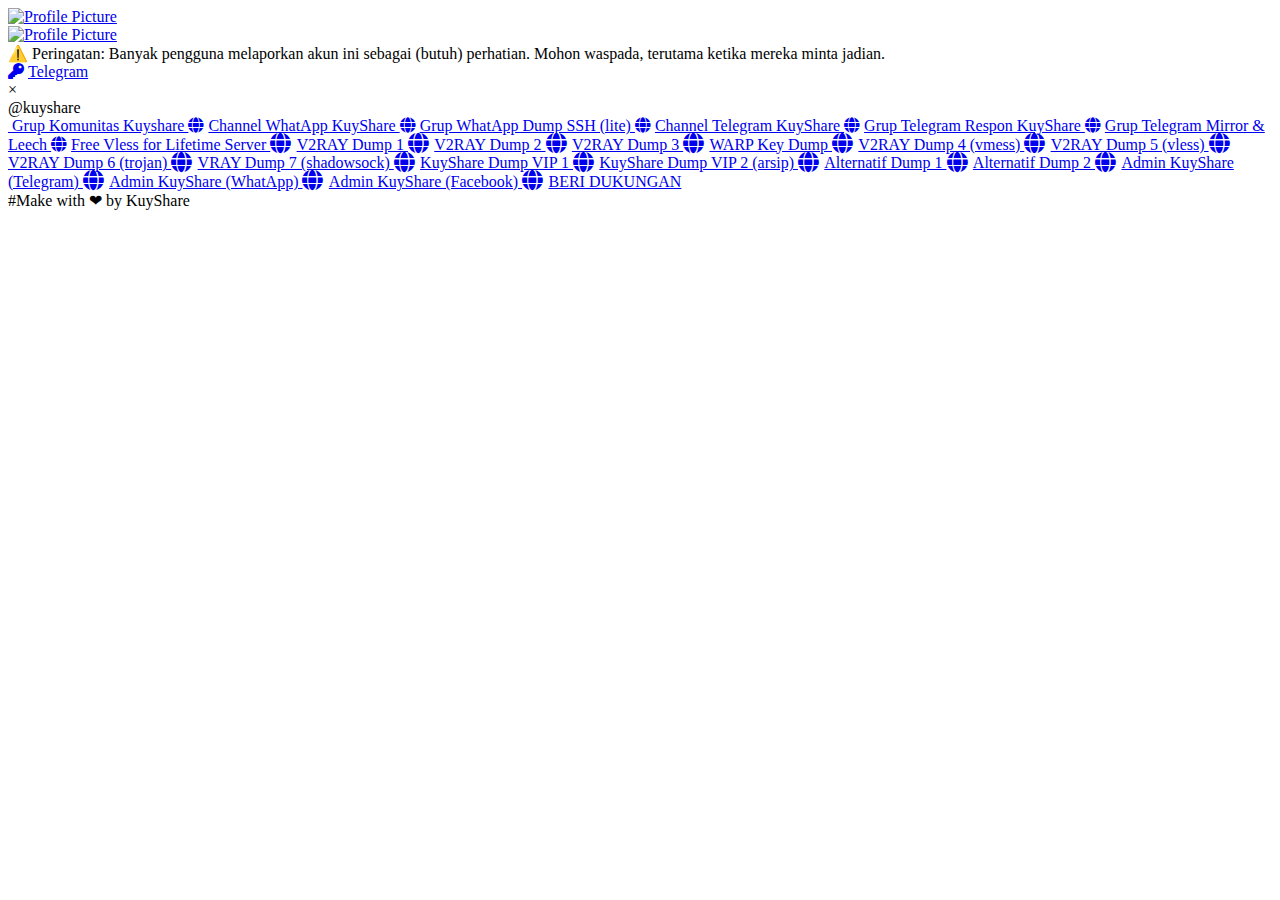
==== index.html @ 5d273548 "Update index.html" ====
<!DOCTYPE html>
<html lang="en">
  <head>
    <meta charset="UTF-8">
    <meta name="viewport" content="width=device-width, initial-scale=1.0">
    <title>KuyShare Links</title>
    <!-- Favicon -->
    <link rel="icon" href="https://avatars0.githubusercontent.com/u/125188945" type="image/x-icon" />
    <!-- Font Awesome icons -->
    <link rel="stylesheet" href="https://use.fontawesome.com/releases/v5.8.1/css/all.css">
    <!-- Core theme CSS -->
    <link rel="stylesheet" href="//kuyshare.pages.dev/sub/style.css">
  </head>

  <body>
    <!-- Parallax Pixel Background Animation -->
    <section class="animated-background">
      <div id="stars1"></div>
      <div id="stars2"></div>
      <div id="stars3"></div>
    </section>
    <!-- End of Parallax Pixel Background Animation -->

    <a id="profilePicture" href="#popup">
      <img src="https://avatars0.githubusercontent.com/u/125188945" alt="Profile Picture">
    </a>

    <div class="overlay" id="popup">
      <div class="popup">
        <div class="popup-photo">
          <a href="https://avatars0.githubusercontent.com/u/125188945" target="_blank">
            <img src="https://avatars0.githubusercontent.com/u/125188945" alt="Profile Picture">
          </a>
        </div>
        <div class="popup-quote">
          ⚠️ Peringatan: Banyak pengguna melaporkan akun ini sebagai (butuh) perhatian. Mohon waspada, terutama ketika mereka minta jadian.
        </div>
        <div id="links">
          <a class="link" href="https://kuyshare.t.me" target="_blank">
        <i class="fa fa-key">&nbsp;</i>Telegram</a>
        </div>
        <a class="popup-close" onclick="history.back()">&times;</a>
      </div>
    </div>

    <div id="userName">
      @kuyshare
    </div>

    <div id="links">
      <a class="link" href="/komunitas>
        <i class="fa fa-globe">&nbsp;</i>Grup Komunitas Kuyshare
      </a>
      <a class="link" href="https://whatsapp.com/channel/0029VaiO7mrFMqrXm6qYt50v" target="_blank">
        <i class="fa fa-globe">&nbsp;</i>Channel WhatApp KuyShare
      </a>
      <a class="link" href="/komunitas" target="_blank">
        <i class="fa fa-globe">&nbsp;</i>Grup WhatApp Dump SSH (lite)
      </a>
      <a class="link" href="//t.me/kuyshare" target="_blank">
        <i class="fa fa-globe">&nbsp;</i>Channel Telegram KuyShare
      </a>
      <a class="link" href="//t.me/responkuyshare" target="_blank">
        <i class="fa fa-globe">&nbsp;</i>Grup Telegram Respon KuyShare
      </a>
      <a class="link" href="//t.me/tempatmirror" target="_blank">
        <i class="fa fa-globe">&nbsp;</i>Grup Telegram Mirror & Leech
      </a>
      <a class="link" href="//kuyshare.v-less.free.nf/d342d11e-d424-4583-b36e-524ab1f0afa4" target="_blank">
        <i class="fa fa-globe">&nbsp;</i>Free Vless for Lifetime Server
      </a>
      <a class="link" href="/dump/" target="_blank">
        <i class="fa fa-globe fa-lg">&nbsp;</i>V2RAY Dump 1
      </a>
      <a class="link" href="/dump2/" target="_blank">
        <i class="fa fa-globe fa-lg">&nbsp;</i>V2RAY Dump 2
      </a>
            <a class="link" href="/vmess/" target="_blank">
        <i class="fa fa-globe fa-lg">&nbsp;</i>V2RAY Dump 3
      </a>
      <a class="link" href="/warp/" target="_blank">
        <i class="fa fa-globe fa-lg">&nbsp;</i>WARP Key Dump
      </a>
      <a class="link" href="//kuyshare.v-less.free.nf/vmess" target="_blank">
        <i class="fa fa-globe fa-lg">&nbsp;</i>V2RAY Dump 4 (vmess)
      </a>
      <a class="link" href="//kuyshare.v-less.free.nf/vless" target="_blank">
        <i class="fa fa-globe fa-lg">&nbsp;</i>V2RAY Dump 5 (vless)
      </a>
      <a class="link" href="//kuyshare.v-less.free.nf/trojan" target="_blank">
        <i class="fa fa-globe fa-lg">&nbsp;</i>V2RAY Dump 6 (trojan)
      </a>
      <a class="link" href="//kuyshare.v-less.free.nf/ss" target="_blank">
        <i class="fa fa-globe fa-lg">&nbsp;</i>VRAY Dump 7 (shadowsock)
      </a>
      <a class="link" href="no.png" target="_blank">
        <i class="fa fa-globe fa-lg">&nbsp;</i>KuyShare Dump VIP 1
      </a>
      <a class="link" href="no.png" target="_blank">
        <i class="fa fa-globe fa-lg">&nbsp;</i>KuyShare Dump VIP 2 (arsip)
      </a>
      <a class="link" href="no.png" target="_blank">
        <i class="fa fa-globe fa-lg">&nbsp;</i>Alternatif Dump 1
      </a>
      <a class="link" href="no.png" target="_blank">
        <i class="fa fa-globe fa-lg">&nbsp;</i>Alternatif Dump 2
      </a>
      <a class="link" href="//t.me/xin_id" target="_blank">
        <i class="fa fa-globe fa-lg">&nbsp;</i>Admin KuyShare (Telegram)
      </a>
      <a class="link" href="//wa.me/6281226122566" target="_blank">
        <i class="fa fa-globe fa-lg">&nbsp;</i>Admin KuyShare (WhatApp)
      </a>
      <a class="link" href="//fb.me/rilisanterbaru" target="_blank">
        <i class="fa fa-globe fa-lg">&nbsp;</i>Admin KuyShare (Facebook)
      </a>
      <a class="link" href="//t.me/beridukungan" target="_blank">
        <i class="fa fa-globe fa-lg">&nbsp;</i>BERI DUKUNGAN
      </a>
    </div>

    <div id="hashtag">
      #Make with ❤ by KuyShare
    </div>
 <center><font color="white">Copyleft © 2024 - <script>document.write(new Date().getFullYear());</script> KuyShare. All Right Reserved.</font></center>


<script language=javascript>
  document.addEventListener("contextmenu", (event) => {
         event.preventDefault();
      });
</script>
    
  </body>
</html>
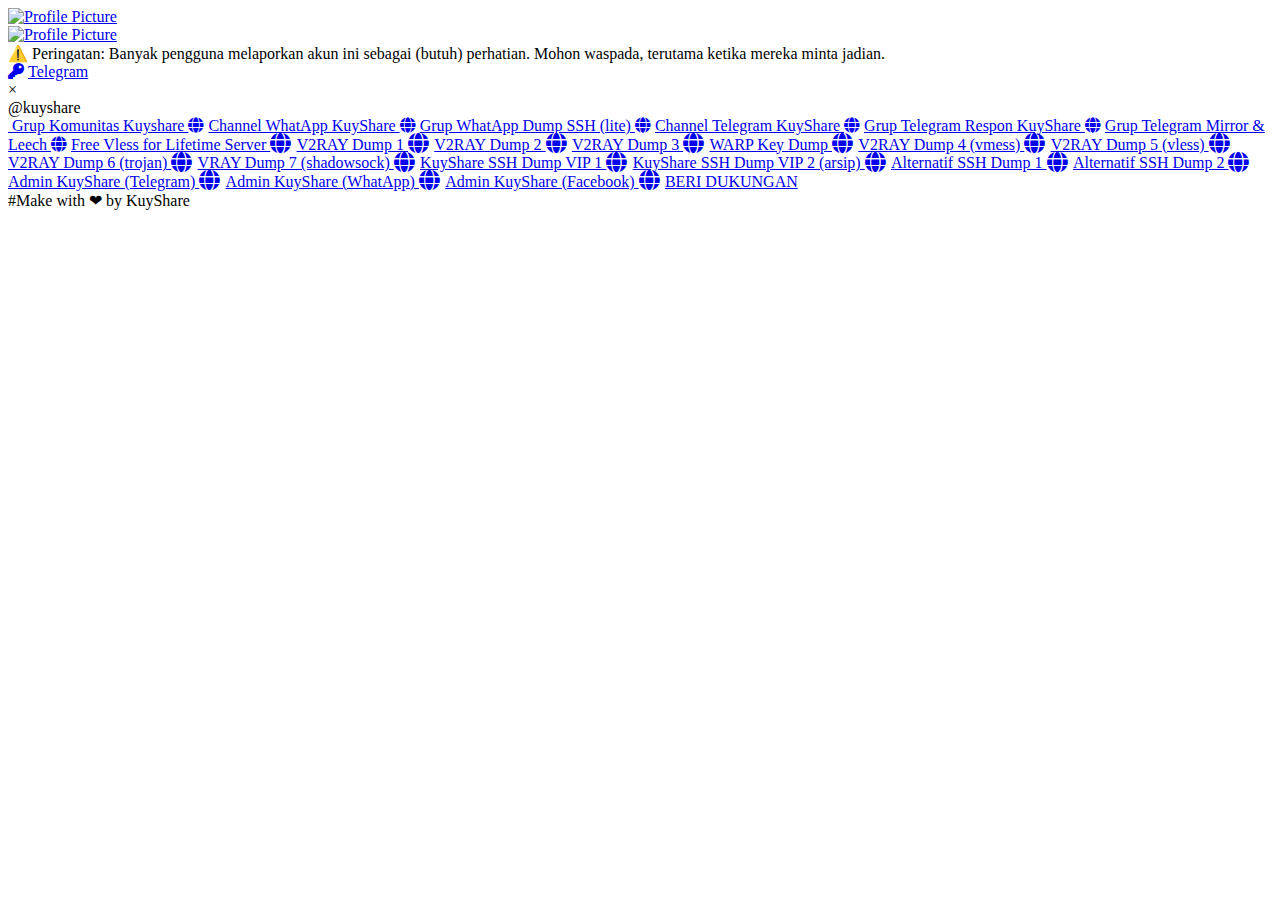
==== commit 118d5904: "Update index.html" ====
--- a/index.html
+++ b/index.html
@@ -93,17 +93,17 @@
       <a class="link" href="//kuyshare.v-less.free.nf/ss" target="_blank">
         <i class="fa fa-globe fa-lg">&nbsp;</i>VRAY Dump 7 (shadowsock)
       </a>
-      <a class="link" href="no.png" target="_blank">
-        <i class="fa fa-globe fa-lg">&nbsp;</i>KuyShare Dump VIP 1
+      <a class="link" href="/VIP" target="_blank">
+        <i class="fa fa-globe fa-lg">&nbsp;</i>KuyShare SSH Dump VIP 1
       </a>
-      <a class="link" href="no.png" target="_blank">
-        <i class="fa fa-globe fa-lg">&nbsp;</i>KuyShare Dump VIP 2 (arsip)
+      <a class="link" href="/VIP" target="_blank">
+        <i class="fa fa-globe fa-lg">&nbsp;</i>KuyShare SSH Dump VIP 2 (arsip)
       </a>
-      <a class="link" href="no.png" target="_blank">
-        <i class="fa fa-globe fa-lg">&nbsp;</i>Alternatif Dump 1
+      <a class="link" href="/VIP" target="_blank">
+        <i class="fa fa-globe fa-lg">&nbsp;</i>Alternatif SSH Dump 1
       </a>
-      <a class="link" href="no.png" target="_blank">
-        <i class="fa fa-globe fa-lg">&nbsp;</i>Alternatif Dump 2
+      <a class="link" href="/VIP" target="_blank">
+        <i class="fa fa-globe fa-lg">&nbsp;</i>Alternatif SSH Dump 2
       </a>
       <a class="link" href="//t.me/xin_id" target="_blank">
         <i class="fa fa-globe fa-lg">&nbsp;</i>Admin KuyShare (Telegram)
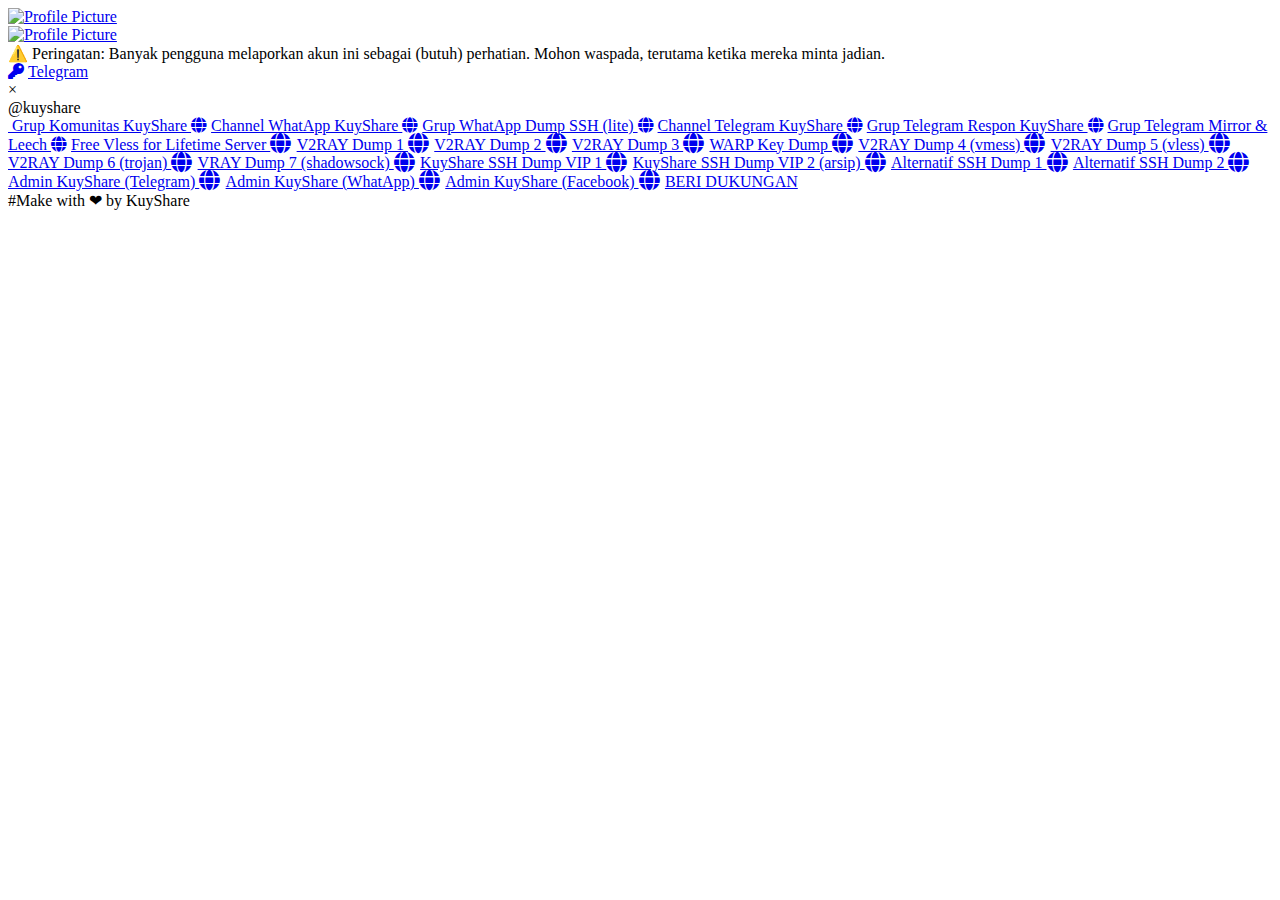
==== commit 9b500398: "Update index.html" ====
--- a/index.html
+++ b/index.html
@@ -49,7 +49,7 @@
 
     <div id="links">
       <a class="link" href="/komunitas>
-        <i class="fa fa-globe">&nbsp;</i>Grup Komunitas Kuyshare
+        <i class="fa fa-globe">&nbsp;</i>Grup Komunitas KuyShare
       </a>
       <a class="link" href="https://whatsapp.com/channel/0029VaiO7mrFMqrXm6qYt50v" target="_blank">
         <i class="fa fa-globe">&nbsp;</i>Channel WhatApp KuyShare
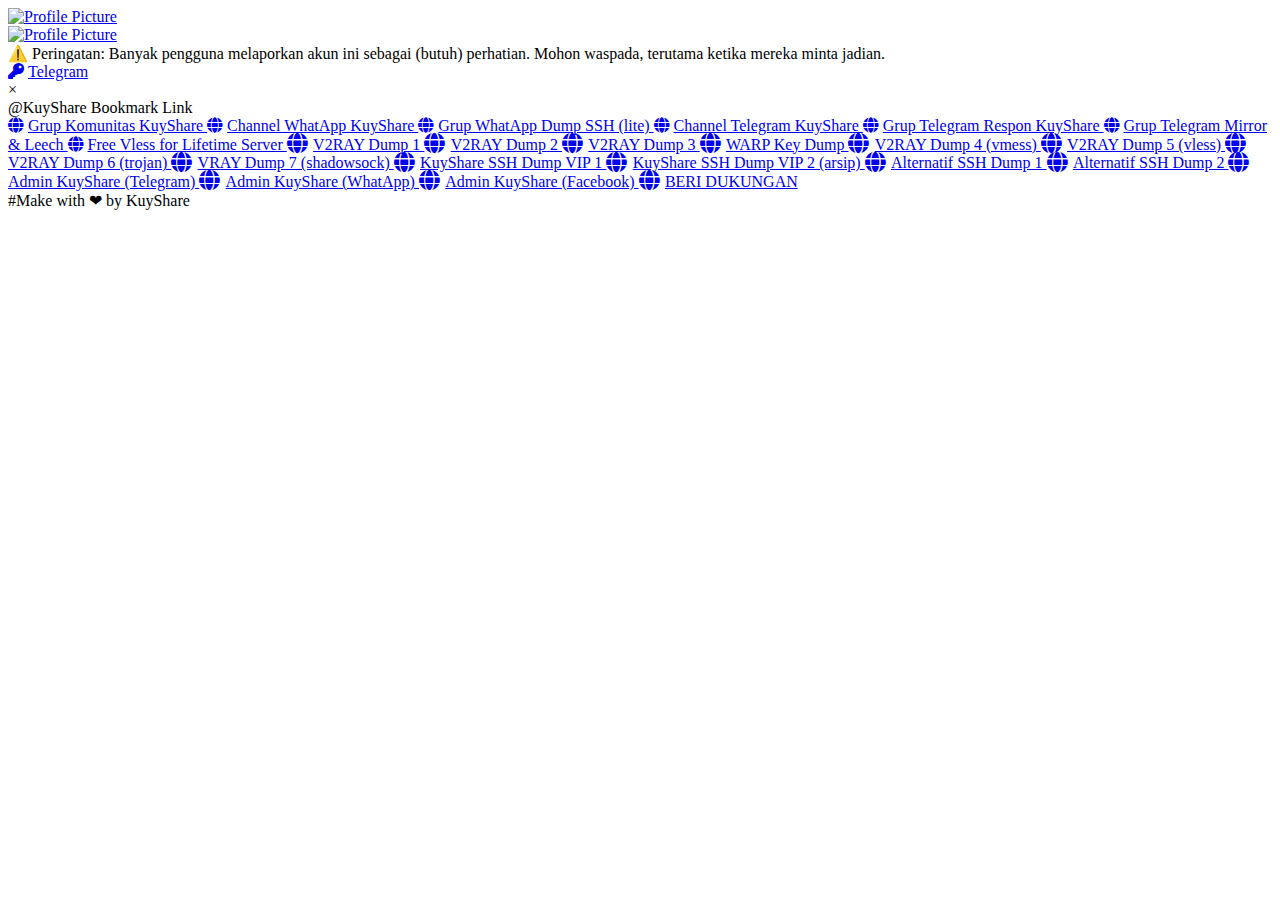
==== commit ef4f1c5f: "Update index.html" ====
--- a/index.html
+++ b/index.html
@@ -44,11 +44,11 @@
     </div>
 
     <div id="userName">
-      @kuyshare
+      @KuyShare Bookmark Link
     </div>
 
     <div id="links">
-      <a class="link" href="/komunitas>
+      <a class="link" href="/komunitas">
         <i class="fa fa-globe">&nbsp;</i>Grup Komunitas KuyShare
       </a>
       <a class="link" href="https://whatsapp.com/channel/0029VaiO7mrFMqrXm6qYt50v" target="_blank">
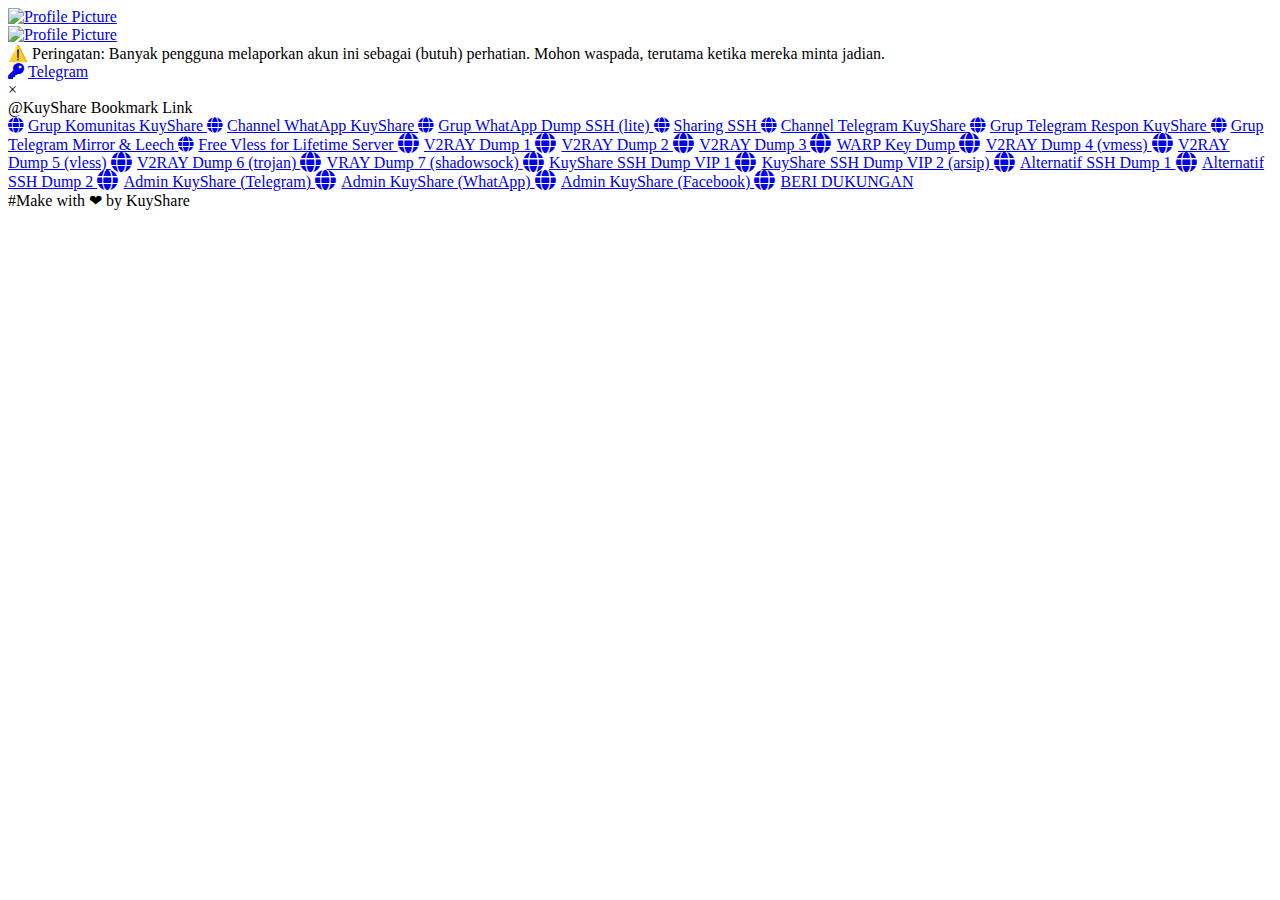
==== commit 1d5cdaad: "Update index.html" ====
--- a/index.html
+++ b/index.html
@@ -11,7 +11,7 @@
     <!-- Core theme CSS -->
     <link rel="stylesheet" href="//kuyshare.pages.dev/sub/style.css">
   </head>
-
+   
   <body>
     <!-- Parallax Pixel Background Animation -->
     <section class="animated-background">
@@ -56,6 +56,9 @@
       </a>
       <a class="link" href="/komunitas" target="_blank">
         <i class="fa fa-globe">&nbsp;</i>Grup WhatApp Dump SSH (lite)
+      </a>
+      <a class="link" href="//t.me/v_mess" target="_blank">
+        <i class="fa fa-globe">&nbsp;</i>Sharing SSH
       </a>
       <a class="link" href="//t.me/kuyshare" target="_blank">
         <i class="fa fa-globe">&nbsp;</i>Channel Telegram KuyShare
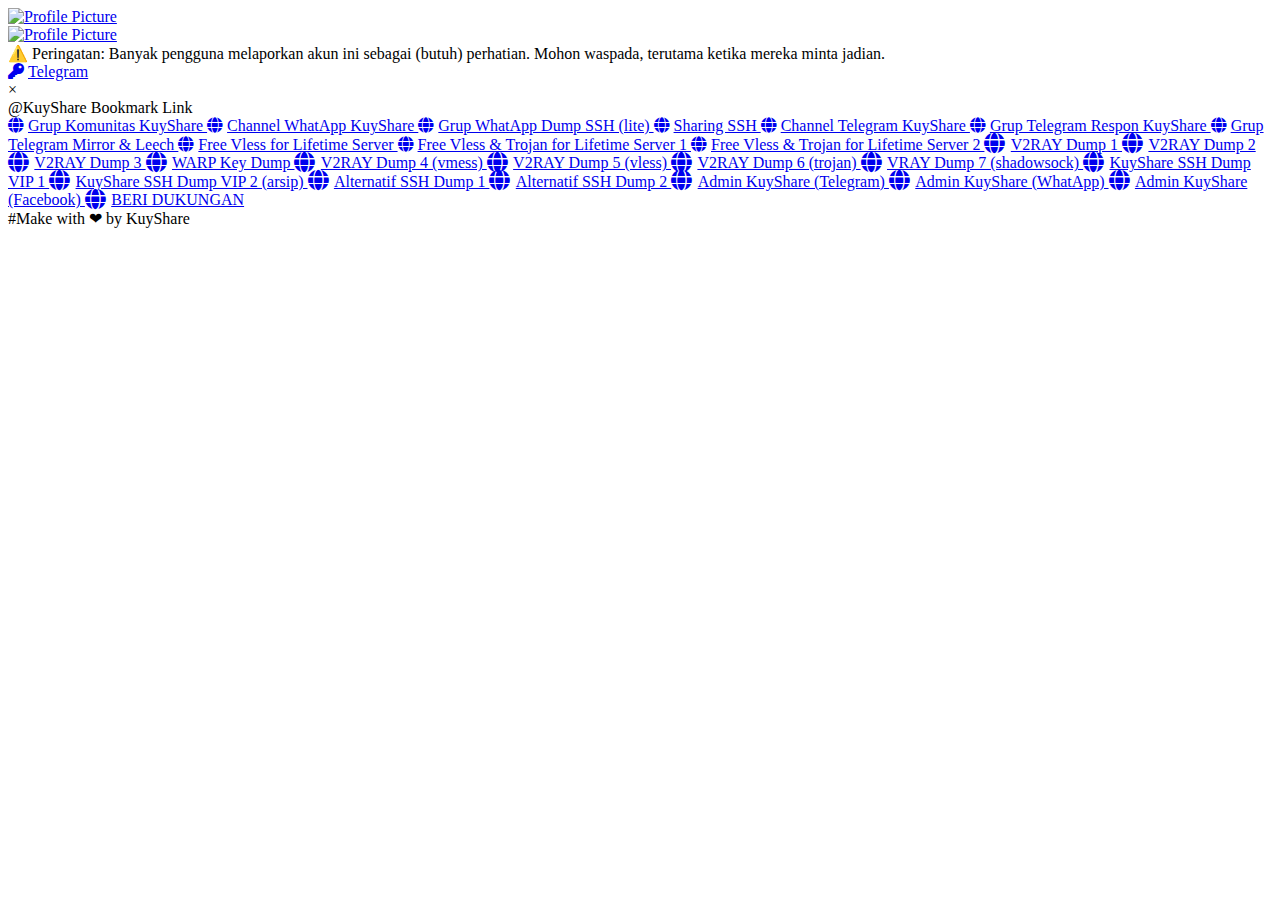
==== commit b2cb9229: "Update index.html" ====
--- a/index.html
+++ b/index.html
@@ -72,6 +72,12 @@
       <a class="link" href="//kuyshare.v-less.free.nf/d342d11e-d424-4583-b36e-524ab1f0afa4" target="_blank">
         <i class="fa fa-globe">&nbsp;</i>Free Vless for Lifetime Server
       </a>
+      <a class="link" href="//v2r.us.kg" target="_blank">
+        <i class="fa fa-globe">&nbsp;</i>Free Vless & Trojan for Lifetime Server 1
+      </a>
+      <a class="link" href="//5412.us.to" target="_blank">
+        <i class="fa fa-globe">&nbsp;</i>Free Vless & Trojan for Lifetime Server 2
+      </a>
       <a class="link" href="/dump/" target="_blank">
         <i class="fa fa-globe fa-lg">&nbsp;</i>V2RAY Dump 1
       </a>
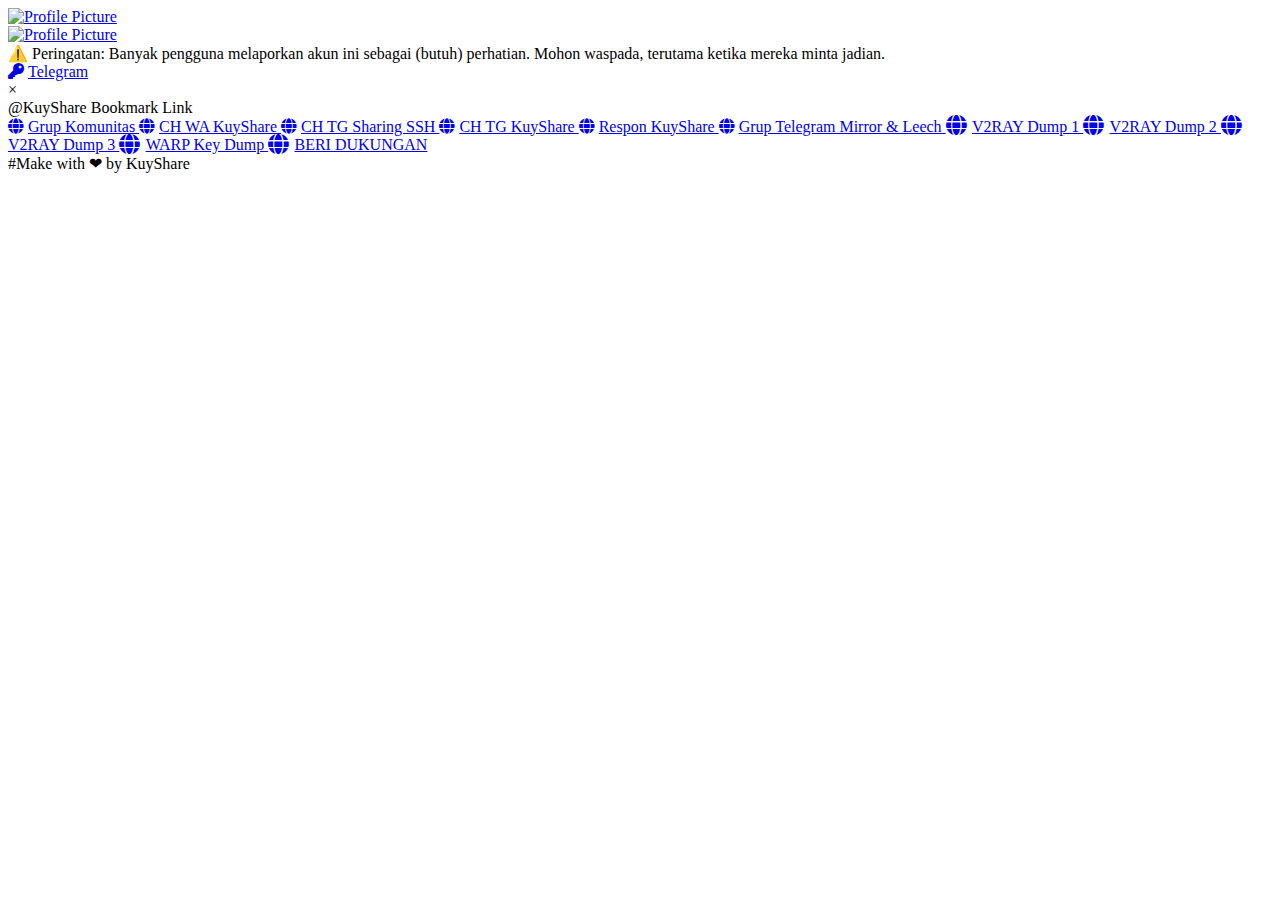
==== commit 9aa9cb3b: "Update index.html" ====
--- a/index.html
+++ b/index.html
@@ -49,35 +49,24 @@
 
     <div id="links">
       <a class="link" href="/komunitas">
-        <i class="fa fa-globe">&nbsp;</i>Grup Komunitas KuyShare
+        <i class="fa fa-globe">&nbsp;</i>Grup Komunitas
       </a>
       <a class="link" href="https://whatsapp.com/channel/0029VaiO7mrFMqrXm6qYt50v" target="_blank">
-        <i class="fa fa-globe">&nbsp;</i>Channel WhatApp KuyShare
-      </a>
-      <a class="link" href="/komunitas" target="_blank">
-        <i class="fa fa-globe">&nbsp;</i>Grup WhatApp Dump SSH (lite)
+        <i class="fa fa-globe">&nbsp;</i>CH WA KuyShare
       </a>
       <a class="link" href="//t.me/v_mess" target="_blank">
-        <i class="fa fa-globe">&nbsp;</i>Sharing SSH
+        <i class="fa fa-globe">&nbsp;</i>CH TG Sharing SSH
       </a>
       <a class="link" href="//t.me/kuyshare" target="_blank">
-        <i class="fa fa-globe">&nbsp;</i>Channel Telegram KuyShare
+        <i class="fa fa-globe">&nbsp;</i>CH TG KuyShare
       </a>
       <a class="link" href="//t.me/responkuyshare" target="_blank">
-        <i class="fa fa-globe">&nbsp;</i>Grup Telegram Respon KuyShare
+        <i class="fa fa-globe">&nbsp;</i>Respon KuyShare
       </a>
       <a class="link" href="//t.me/tempatmirror" target="_blank">
         <i class="fa fa-globe">&nbsp;</i>Grup Telegram Mirror & Leech
       </a>
-      <a class="link" href="//kuyshare.v-less.free.nf/d342d11e-d424-4583-b36e-524ab1f0afa4" target="_blank">
-        <i class="fa fa-globe">&nbsp;</i>Free Vless for Lifetime Server
-      </a>
-      <a class="link" href="//v2r.us.kg" target="_blank">
-        <i class="fa fa-globe">&nbsp;</i>Free Vless & Trojan for Lifetime Server 1
-      </a>
-      <a class="link" href="//5412.us.to" target="_blank">
-        <i class="fa fa-globe">&nbsp;</i>Free Vless & Trojan for Lifetime Server 2
-      </a>
+    
       <a class="link" href="/dump/" target="_blank">
         <i class="fa fa-globe fa-lg">&nbsp;</i>V2RAY Dump 1
       </a>
@@ -89,39 +78,6 @@
       </a>
       <a class="link" href="/warp/" target="_blank">
         <i class="fa fa-globe fa-lg">&nbsp;</i>WARP Key Dump
-      </a>
-      <a class="link" href="//kuyshare.v-less.free.nf/vmess" target="_blank">
-        <i class="fa fa-globe fa-lg">&nbsp;</i>V2RAY Dump 4 (vmess)
-      </a>
-      <a class="link" href="//kuyshare.v-less.free.nf/vless" target="_blank">
-        <i class="fa fa-globe fa-lg">&nbsp;</i>V2RAY Dump 5 (vless)
-      </a>
-      <a class="link" href="//kuyshare.v-less.free.nf/trojan" target="_blank">
-        <i class="fa fa-globe fa-lg">&nbsp;</i>V2RAY Dump 6 (trojan)
-      </a>
-      <a class="link" href="//kuyshare.v-less.free.nf/ss" target="_blank">
-        <i class="fa fa-globe fa-lg">&nbsp;</i>VRAY Dump 7 (shadowsock)
-      </a>
-      <a class="link" href="/VIP" target="_blank">
-        <i class="fa fa-globe fa-lg">&nbsp;</i>KuyShare SSH Dump VIP 1
-      </a>
-      <a class="link" href="/VIP" target="_blank">
-        <i class="fa fa-globe fa-lg">&nbsp;</i>KuyShare SSH Dump VIP 2 (arsip)
-      </a>
-      <a class="link" href="/VIP" target="_blank">
-        <i class="fa fa-globe fa-lg">&nbsp;</i>Alternatif SSH Dump 1
-      </a>
-      <a class="link" href="/VIP" target="_blank">
-        <i class="fa fa-globe fa-lg">&nbsp;</i>Alternatif SSH Dump 2
-      </a>
-      <a class="link" href="//t.me/xin_id" target="_blank">
-        <i class="fa fa-globe fa-lg">&nbsp;</i>Admin KuyShare (Telegram)
-      </a>
-      <a class="link" href="//wa.me/6281226122566" target="_blank">
-        <i class="fa fa-globe fa-lg">&nbsp;</i>Admin KuyShare (WhatApp)
-      </a>
-      <a class="link" href="//fb.me/rilisanterbaru" target="_blank">
-        <i class="fa fa-globe fa-lg">&nbsp;</i>Admin KuyShare (Facebook)
       </a>
       <a class="link" href="//t.me/beridukungan" target="_blank">
         <i class="fa fa-globe fa-lg">&nbsp;</i>BERI DUKUNGAN
